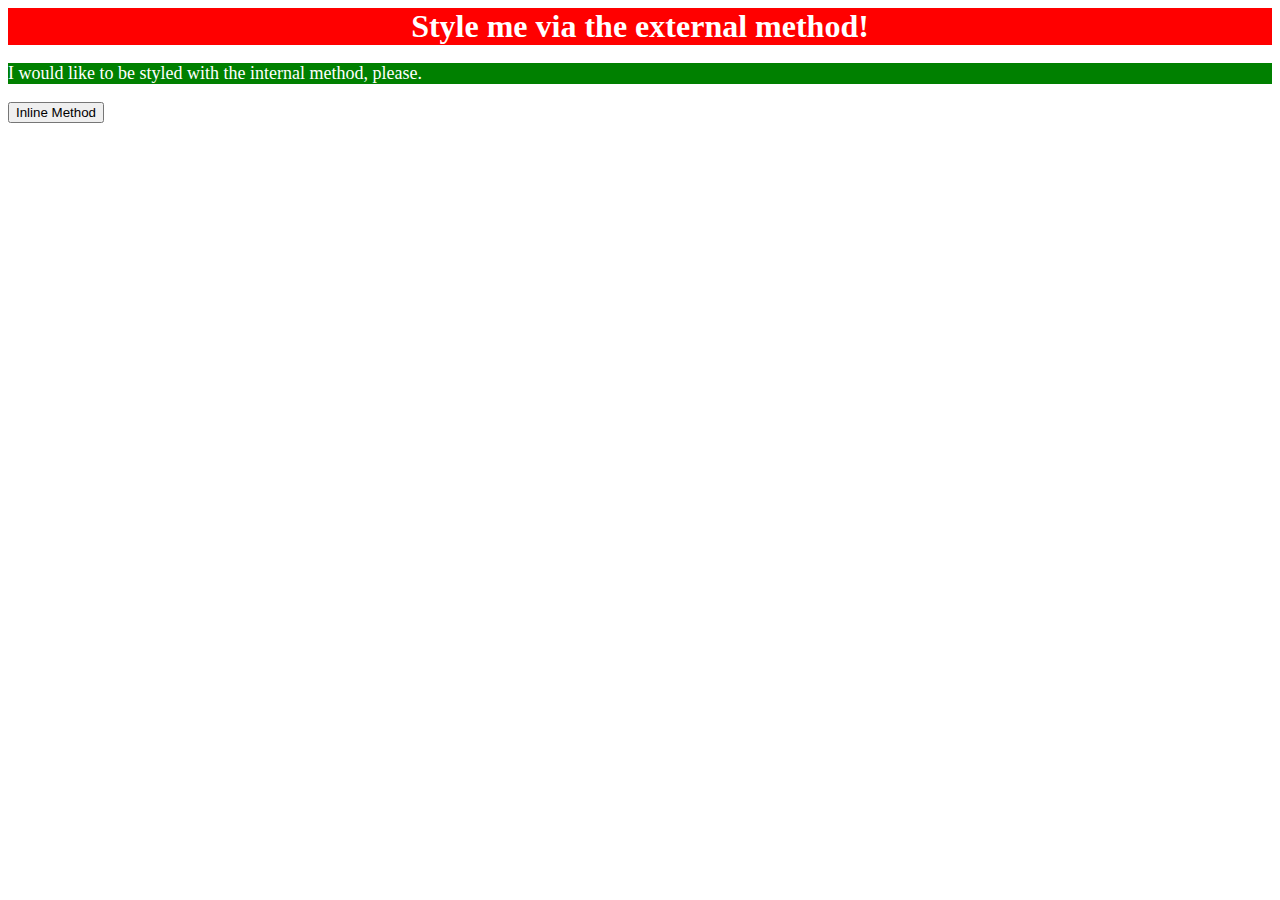
==== foundations/01-css-methods/index.html @ 3fc7ef86 "add internal css to p" ====
<!DOCTYPE html>
<html lang="en">
  <head>
    <meta charset="UTF-8">
    <meta http-equiv="X-UA-Compatible" content="IE=edge">
    <meta name="viewport" content="width=device-width, initial-scale=1.0">
    <link rel="stylesheet" href="styles.css">
    <style>
      p {
        background-color: green;
        color: white;
        font-size: 18px;
      }
    </style>
    <title>Methods for Adding CSS</title>
  </head>
  <body>
    <div>Style me via the external method!</div>
    <p>I would like to be styled with the internal method, please.</p>
    <button>Inline Method</button>
  </body>
</html>
---- foundations/01-css-methods/styles.css ----
div {
    background-color: red;
    color: white;
    font-size: 32px;
    text-align: center;
    font-weight: bold;
}
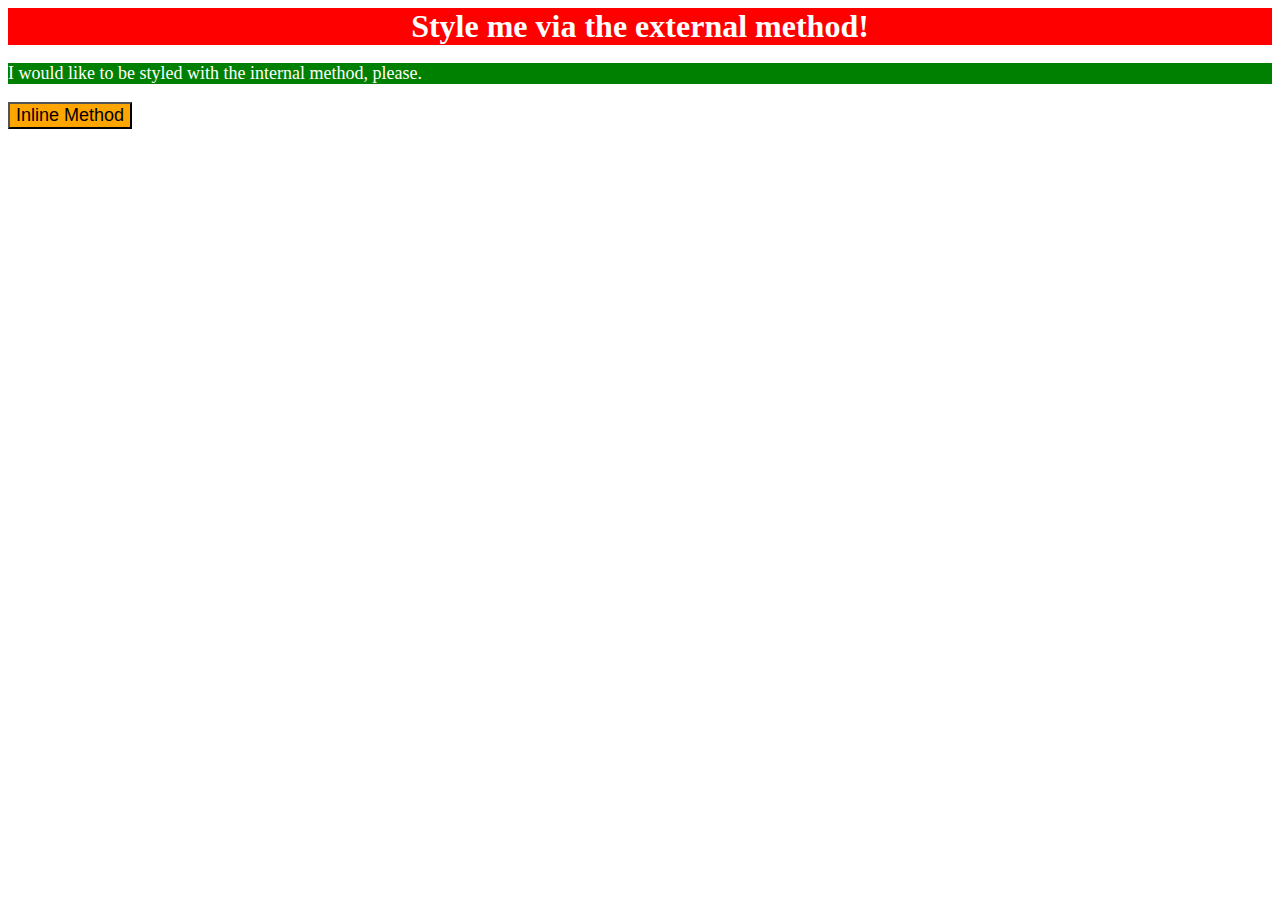
==== commit 5320421e: "add inline styling to button" ====
--- a/foundations/01-css-methods/index.html
+++ b/foundations/01-css-methods/index.html
@@ -17,6 +17,6 @@
   <body>
     <div>Style me via the external method!</div>
     <p>I would like to be styled with the internal method, please.</p>
-    <button>Inline Method</button>
+    <button style="background-color: orange; font-size: 18px;">Inline Method</button>
   </body>
 </html>